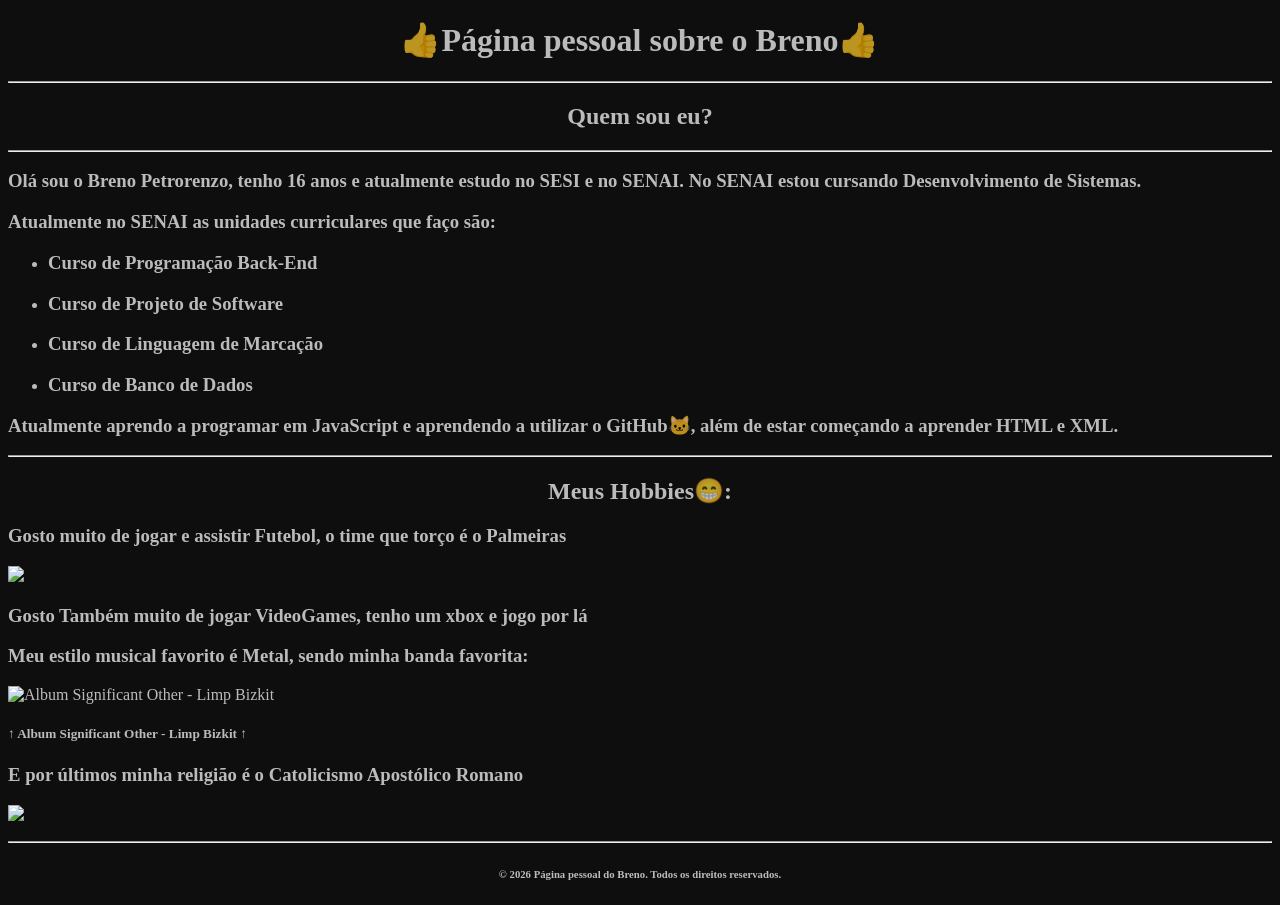
==== S1_AT3_R1_LIMA/Pagina.html @ 6efbc36c "Atividade 3 acabada" ====
<!DOCTYPE html>
<html lang="en">
<head>
    <meta charset="UTF-8">
    <meta name="viewport" content="width=device-width, initial-scale=1.0">
    <title>Pagina sobre o Breno</title>
</head><h1><center>👍Página pessoal sobre o Breno👍</center></h1>
<body style="background-color: rgba(0, 0, 0, 0.947); color:rgba(255, 255, 255, 0.721);"> 
<hr>
    <p><center><h2>Quem sou eu?</h2></center></p>
    <hr>
<p><h3>Olá sou o Breno Petrorenzo, tenho 16 anos e atualmente estudo no SESI e no SENAI. No SENAI estou cursando Desenvolvimento de Sistemas.</h3></p>
<p><h3>Atualmente no SENAI as unidades curriculares que faço são:</h3></p>
<p><section>
    <Ul>
        <li><h3>Curso de Programação Back-End</h3></li>
        <li><h3>Curso de Projeto de Software</h3></li>
        <li><h3>Curso de Linguagem de Marcação</h3></li>
        <li><h3>Curso de Banco de Dados</h3></li>
    </Ul>
</section></p>
<p><h3>Atualmente aprendo a programar em JavaScript e aprendendo a utilizar o GitHub🐱, além de estar começando a aprender HTML e XML.</h3></p>
<hr>
<p><h2><center>Meus Hobbies😁:</center></h2></p>
<p><h3>Gosto muito de jogar e assistir Futebol, o time que torço é o Palmeiras</h3></p>
<p><img src="https://chat.google.com/u/0/api/get_attachment_url?url_type=FIFE_URL&content_type=image%2Fjpeg&attachment_token=AOo0EEW8XDrJRJqybd%2Bm70dVNm%2BZZAIhik8VJHz%2F0fBADQmJq3DlPS01pDxcRHphwyiMofpIU9IRi3fH%2BOazec379xe8omkUKQjsLnCUtVlMlMqVWBxF%2B6OCFbwTqYZRS0R%2FqDPAW0rVuQMOyTcix5c9TWC7buOfWppXJjAmFDMXwVdIlaLO54n2MT5AKxrrnU6II5oRTMSnnLEo2yen%2BOVzGKHhEAh37OdPtkbGTx4tABoh2OLZEUZCgWtH2In6x7Rk5RvRhDNjwfZqGkCjte33rk1AwN0%2BVfWHsm%2BPYNFatAlaYR7S99KS0%2FXHlA8kEBagsNeGf%2BEXXmsm5bhIXcoi1wWy8I%2BpOPZYY9LeYPMEOBWuiLGXDKdhPn7I1kxQZcoYUnhKr1UtCQFMvmewkWch9geeBsDHaQZEZbDrWIgXPs97zp83IU9r4eA%2FHLcHXtIutmbAdvOFgzWcrBm6leiYkqmtrsEiMzwV43kTPOdrdghaleyZNbVXLj%2BDVk16oHqC2m8MmlAECbHZwPZkPTHMvFErWSeLksCU057RKLjFrwjTQ1W%2BYIvghErVVR4P6H98ZXuaAmhJchBIJ2bazwN3lgayAdRqthqcZ0iiwIKkKj7h6Xn6C3BmlkaKM3PVO%2BmykWID&allow_caching=true&sz=w512-k"></p>
<p><h3>Gosto Também muito de jogar VideoGames, tenho um xbox e jogo por lá</h3></p>
<p><h3>Meu estilo musical favorito é Metal, sendo minha banda favorita:</h3></p>
<p><img src="https://chat.google.com/u/0/api/get_attachment_url?url_type=FIFE_URL&content_type=image%2Fjpeg&attachment_token=AOo0EEVXuV6Jpn%2BMYTx%2FsNj4qtKGsjlcG4vFO9vYX88o6ODraMqgRRZB2vUBTgN5ENjsp2L6t3bXTfnvhAqFmJ7%2BGM%2Bbsrr3yBfIpNiZY6sRN8QudlkQ2%2FX4a%2BOqNXWVxd5vaE%2BVlfPeEChaCdRuFpDE%2BFWRkyIW1QXy8cL8OxirlwUIQE8EyclELk57JOOucxU8pAyXyBxMsUdROWH7hIlOaJArkhoWVH8m50BDswVGLY7Uma%2BG%2BWy5UprGOkXH5ULNTFtIEZLW9X7yHo23aANQ%2FR9ejjUb04VTF%2BtsZcGYiottuIHgfnNcdxyu%2FdvwWcqh8JS2KkWweLr3hjtwDRrG3vvCo%2BX0cpduQpTBrtL0%2F0XK7XpFNI3G%2BGzhnacely3MxUa9JYfIaM7ZZujgVTffisFFEH%2Fwe%2Fnvij1z8a7jspa%2B01VUeUT1QCNdKIr3feFPn2FWxQPOyW5InL0E4hw1lSBgKJ7FF%2B2AXtHFMQZCwBpX%2FdoJp%2FsHAbtWiyPg8g%2FeJ%2BkFObFYMBmdOJA3zJlPq%2B0gYxaktLeHr8HwB7%2BAJ%2FWbX9a2EwLy9UDqddwJNrAFN6er1B8Dcom3pxj1dgieFVi%2FxwM3A9IRWvA8le8HEiVJ3576GXpCStM%2BeIlmPgXM%2BMnWTNXlYw%3D%3D&allow_caching=true&sz=w512-k" alt="Album Significant Other - Limp Bizkit"></p>
<p><h5>↑ Album Significant Other - Limp Bizkit ↑</h5></p>
<p><h3>E por últimos minha religião é o Catolicismo Apostólico Romano</h3></p>
<p><img src="https://chat.google.com/u/0/api/get_attachment_url?url_type=FIFE_URL&content_type=image%2Fjpeg&attachment_token=AOo0EEW0TuVRxqM9AI%2BzD58HCcMjwKKvJ5K5LTa65V5aHVlfQyTUUXvNrizUcj6rrP93leFY7TXJ2ziN1odaja%2FNx4fzp60L%2BFbPU%2BCI5EpMIwyIF4vFhvjeQ7xX43F5vJS7s8hsbjLCvneFYQHGfunsnFbjMPlH%2FcFr0%2Bn01zRfq%2BCyrrsgXx%2B2mACyF%2BR%2FMIP%2FRJt9FLdgeIRFUe%2F4szR%2BXyzgCt0gJ0lOI956XUaK%2Fk%2F%2F3W8Xz2ksnfy%2FxiiknjihxwdCYnIbB5C4ItXlD3Mbmv7a8wlFcg8UNaM6Dl37cQwLDjPqYImQjLW319AUyMqS9aeC%2F5%2F20oJ%2BXgx3yq%2FhdNlzCsBWb3GsDFV5Ze4BSMJxEjCWLvHe2y%2BGtoss7Vki0SiO%2F7RVqhJO%2F1KReOlr8w7Bp0UKSJDR2a4qOzNv%2F0XKAMFFYAjSCQMIVC%2FyFVSKgma0wo0ammVEYhFht1XvSBx9w8NN0zZzqTYAESzrA8g2JaksaGEGoIuEiEKPzShmihVZNilYe63dNZ%2F99vU4j7yiQX8I%2Bys6d7uSnr%2B%2BvAOtQG2Gp6Ys9FryQuqJk%2F1%2B6js26uwh9H4YI1qT6QQY8u%2BvFaVecA0RC%2FWzIb%2BePCZiUpURhEaCipflo0WiiLjhk8fN17ngu50MZEO9tQj48g%3D%3D&allow_caching=true&sz=w512-k"></p>
<hr>
<footer><p><h6><center>&copy; 2026 Página pessoal do Breno.  Todos os direitos reservados.</center></h6></p></footer>
</body>
</html>
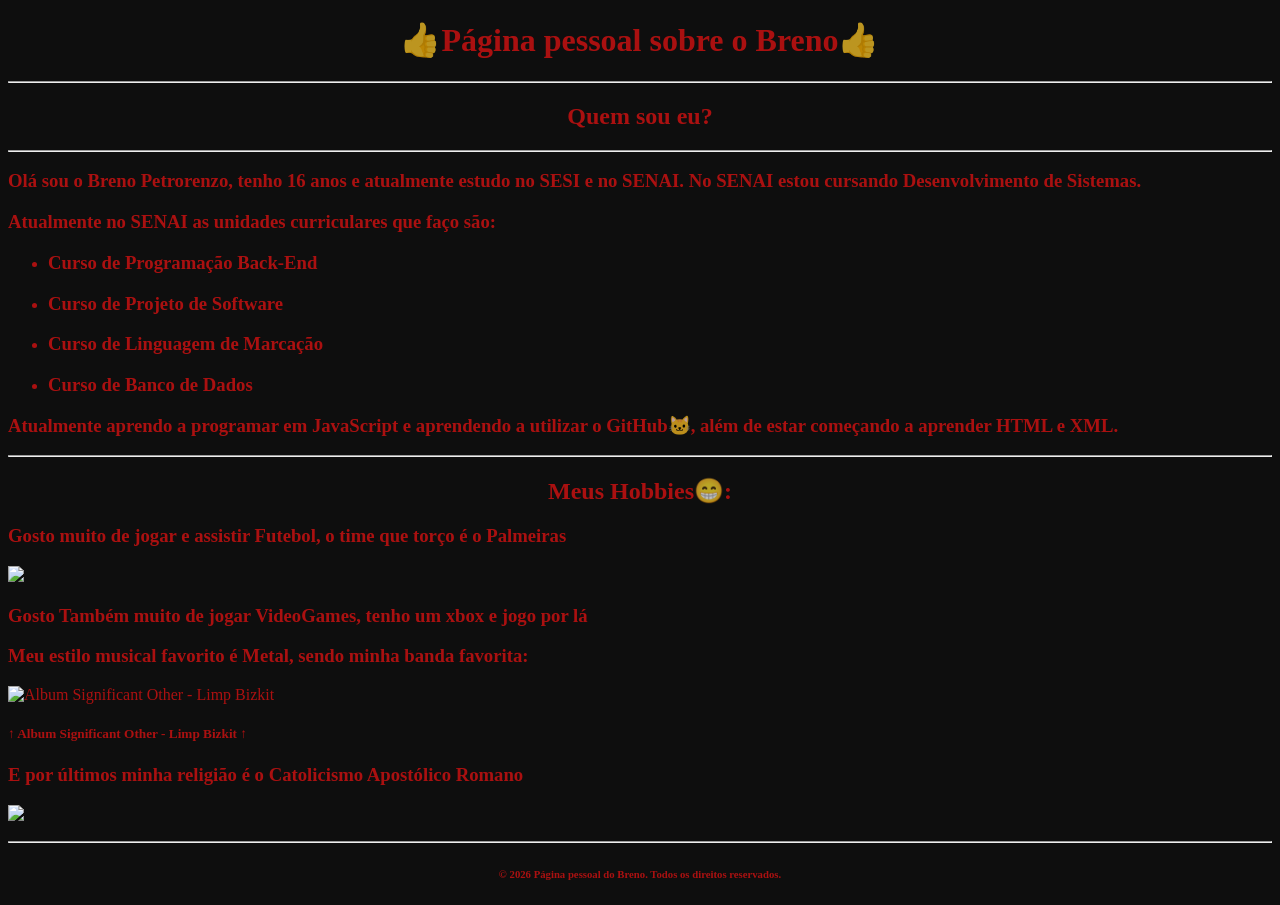
==== commit 5723f1f8: "att dia 08/10/2026" ====
--- a/S1_AT3_R1_LIMA/Pagina.html
+++ b/S1_AT3_R1_LIMA/Pagina.html
@@ -5,7 +5,7 @@
     <meta name="viewport" content="width=device-width, initial-scale=1.0">
     <title>Pagina sobre o Breno</title>
 </head><h1><center>👍Página pessoal sobre o Breno👍</center></h1>
-<body style="background-color: rgba(0, 0, 0, 0.947); color:rgba(255, 255, 255, 0.721);"> 
+<body style="background-color: rgba(0, 0, 0, 0.947); color:rgba(231, 18, 18, 0.721);"> 
 <hr>
     <p><center><h2>Quem sou eu?</h2></center></p>
     <hr>
